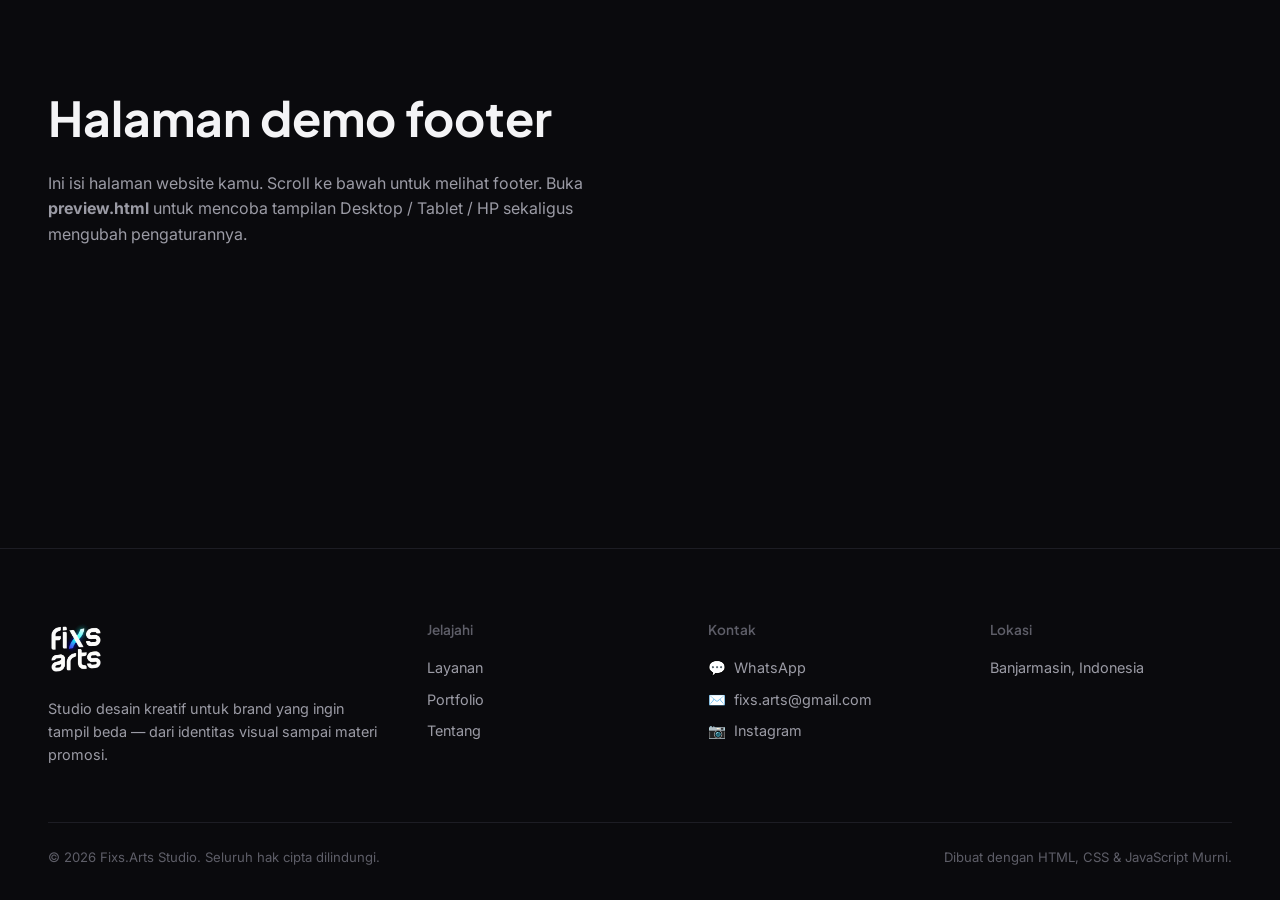
==== index.html @ dc5ee01c "Add files via upload" ====
<!DOCTYPE html>
<html lang="id">
<head>
<meta charset="UTF-8">
<meta name="viewport" content="width=device-width, initial-scale=1.0">
<title>Footer Template — Demo</title>
<link rel="preconnect" href="https://fonts.googleapis.com">
<link rel="preconnect" href="https://fonts.gstatic.com" crossorigin>
<link href="https://fonts.googleapis.com/css2?family=Plus+Jakarta+Sans:wght@500;600;700&family=Inter:wght@400;500;600&display=swap" rel="stylesheet">

<!-- 1) CSS footer (satu-satunya file CSS yang dibutuhkan footer) -->
<link rel="stylesheet" href="css/footer.css">

<!-- CSS di bawah ini HANYA untuk halaman demo, bukan bagian dari template -->
<style>
  :root{ --demo-bg:#0A0A0D; --demo-text:#F4F4F6; }
  *{box-sizing:border-box;}
  body{
    margin:0; min-height:100vh; display:flex; flex-direction:column;
    background:var(--demo-bg); color:var(--demo-text);
    font-family:'Inter',sans-serif; line-height:1.6;
  }
  body.light{ --demo-bg:#FAFAFB; --demo-text:#16171B; }
  main{ flex:1; max-width:1240px; width:100%; margin:0 auto; padding:80px 28px; }
  main h1{ font-family:'Plus Jakarta Sans',sans-serif; font-size:clamp(1.8rem,5vw,3rem); margin:0 0 14px; }
  main p{ color:#9B9BA5; max-width:56ch; margin:0; }
  /* footer memakai font yang sama dengan halaman */
  .site-footer{ --ft-font-body:'Inter',sans-serif; --ft-font-display:'Plus Jakarta Sans',sans-serif; }
  body.light .site-footer{ --ft-bg:#FFFFFF; }
</style>
</head>
<body>

<main>
  <h1>Halaman demo footer</h1>
  <p>Ini isi halaman website kamu. Scroll ke bawah untuk melihat footer. Buka <b>preview.html</b> untuk mencoba tampilan Desktop / Tablet / HP sekaligus mengubah pengaturannya.</p>
</main>

<!-- 2) Titik pemasangan footer: cukup satu baris ini -->
<footer data-site-footer></footer>

<!-- 3) Setting + renderer footer -->
<script src="js/footer-config.js"></script>
<script src="js/footer.js"></script>

<!-- Khusus demo: menerima perubahan setting dari preview.html (postMessage) -->
<script>
  window.addEventListener("message", function (event) {
    if (event.source !== window.parent) return;
    var msg = event.data || {};
    if (msg.type !== "footer-update") return;
    document.body.classList.toggle("light", !!msg.pageLight);
    Footer.update(msg.config || {});
  });
</script>
</body>
</html>
---- css/footer.css ----
/* =====================================================================
   FOOTER TEMPLATE — footer.css
   Rangka footer (layout dari Fixs.Arts Studio) yang berdiri sendiri.
   - Tidak bergantung pada CSS website lain (semua variabel berawalan --ft-)
   - Mobile-first: HP (default) -> Tablet (>=640px) -> Desktop (>=960px)
   - Semua warna / ukuran bisa diubah lewat CSS variable atau footer-config.js
   ===================================================================== */

/* ---------- 1. DESIGN TOKENS (ubah di sini / lewat footer-config.js) ---------- */
.site-footer{
  /* warna */
  --ft-bg:transparent;
  --ft-text:#F4F4F6;
  --ft-muted:#9B9BA5;
  --ft-faint:#5E5E68;
  --ft-border:#1D1D24;
  --ft-accent:#6C7BFF;

  /* tipografi */
  --ft-font-body:inherit;
  --ft-font-display:inherit;

  /* ukuran & jarak */
  --ft-max:1240px;
  --ft-pad-x:28px;
  --ft-pad-top:70px;
  --ft-pad-bottom:32px;
  --ft-gap:40px;
  --ft-brand-weight:1.4fr;   /* lebar kolom brand relatif ke kolom link (desktop) */
  --ft-cols:3;               /* jumlah kolom link (diisi otomatis oleh footer.js) */
  --ft-logo-height:56px;     /* tinggi logo gambar */
}

/* varian tema terang: <footer data-footer-theme="light"> */
.site-footer[data-footer-theme="light"]{
  --ft-text:#16171B;
  --ft-muted:#5C5F68;
  --ft-faint:#8A8D96;
  --ft-border:#E2E1E8;
}

/* ---------- 2. KERANGKA UTAMA ---------- */
.site-footer{
  background:var(--ft-bg);
  color:var(--ft-text);
  font-family:var(--ft-font-body);
  border-top:1px solid var(--ft-border);
  padding:var(--ft-pad-top) 0 var(--ft-pad-bottom);
  margin-top:40px;
  box-sizing:border-box;
}
.site-footer *,
.site-footer *::before,
.site-footer *::after{box-sizing:border-box;}

.site-footer .ft-wrap{
  max-width:var(--ft-max);
  margin:0 auto;
  padding:0 var(--ft-pad-x);
}

/* ---------- 3. GRID KOLOM ---------- */
/* HP (default): satu kolom, ditumpuk ke bawah */
.ft-grid{
  display:grid;
  grid-template-columns:1fr;
  gap:var(--ft-gap);
}

/* ---------- 4. BRAND ---------- */
.ft-brand-link{
  display:inline-block;
  margin-bottom:14px;
  color:var(--ft-text);
  text-decoration:none;
  font-family:var(--ft-font-display);
  font-size:1.15rem;
  font-weight:700;
  letter-spacing:0.02em;
}
.ft-brand-link .ft-brand-accent{color:var(--ft-accent);}
.ft-brand-link:has(.ft-brand-logo){line-height:0;}
.ft-brand-logo{display:block;height:var(--ft-logo-height);width:auto;max-width:100%;object-fit:contain;}
.ft-brand-text{
  margin:0;
  color:var(--ft-muted);
  font-size:0.9rem;
  line-height:1.6;
  max-width:40ch;
}

/* ---------- 5. KOLOM LINK ---------- */
.ft-col-title{
  margin:0 0 16px;
  font-family:var(--ft-font-display);
  font-size:0.85rem;
  font-weight:600;
  color:var(--ft-faint);
}
.ft-list{
  list-style:none;
  margin:0;
  padding:0;
  display:flex;
  flex-direction:column;
  gap:10px;
}
.ft-list li{
  display:flex;
  align-items:center;
  gap:8px;
  font-size:0.9rem;
  color:var(--ft-muted);
  line-height:1.5;
}
.ft-list a{
  color:var(--ft-muted);
  text-decoration:none;
  transition:color .18s ease;
}
.ft-list a:hover,
.ft-list a:focus-visible{color:var(--ft-text);}
.ft-icon{display:inline-flex;align-items:center;flex-shrink:0;}
.ft-icon img{width:16px;height:16px;object-fit:contain;display:block;}

/* ---------- 6. BAR BAWAH (copyright) ---------- */
.ft-bottom{
  margin-top:56px;
  padding-top:24px;
  border-top:1px solid var(--ft-border);
  display:flex;
  justify-content:space-between;
  flex-wrap:wrap;
  gap:10px;
  color:var(--ft-faint);
  font-size:0.82rem;
}

/* ---------- 7. FOCUS (aksesibilitas) ---------- */
.site-footer a:focus-visible{
  outline:2px solid var(--ft-accent);
  outline-offset:3px;
  border-radius:4px;
}

/* =====================================================================
   RESPONSIVE
   ===================================================================== */

/* ---------- TABLET (>= 640px) ----------
   Brand memanjang penuh di atas, kolom link dibagi 2 / 3 di bawahnya. */
@media (min-width:640px){
  .ft-grid{grid-template-columns:repeat(2,1fr);}
  .ft-brand{grid-column:1 / -1;}
}

/* ---------- DESKTOP / WEB (>= 960px) ----------
   Satu baris: brand (lebih lebar) + N kolom link. */
@media (min-width:960px){
  .ft-grid{grid-template-columns:var(--ft-brand-weight) repeat(var(--ft-cols),1fr);}
  .ft-brand{grid-column:auto;}
  .ft-bottom{flex-wrap:nowrap;}
  /* kalau brand disembunyikan, kolom link saja yang dibagi rata */
  .site-footer[data-hide-brand="true"] .ft-grid{grid-template-columns:repeat(var(--ft-cols),1fr);}
}

/* ---------- HP (< 640px) ---------- */
@media (max-width:639px){
  .site-footer{--ft-pad-top:52px;--ft-pad-x:22px;--ft-gap:32px;}
  .ft-bottom{margin-top:44px;flex-direction:column;}

  /* opsi: 2 kolom link di HP  ->  <footer data-mobile-columns="2"> */
  .site-footer[data-mobile-columns="2"] .ft-grid{grid-template-columns:repeat(2,1fr);gap:32px 20px;}
  .site-footer[data-mobile-columns="2"] .ft-brand{grid-column:1 / -1;}

  /* opsi: rata tengah di HP  ->  <footer data-mobile-align="center"> */
  .site-footer[data-mobile-align="center"]{text-align:center;}
  .site-footer[data-mobile-align="center"] .ft-brand-text{margin-left:auto;margin-right:auto;}
  .site-footer[data-mobile-align="center"] .ft-brand-logo{margin-left:auto;margin-right:auto;}
  .site-footer[data-mobile-align="center"] .ft-list li{justify-content:center;}
  .site-footer[data-mobile-align="center"] .ft-bottom{align-items:center;text-align:center;}
}

/* ---------- opsi: sembunyikan bagian tertentu ---------- */
.site-footer[data-hide-brand="true"] .ft-brand{display:none;}
.site-footer[data-hide-bottom="true"] .ft-bottom{display:none;}
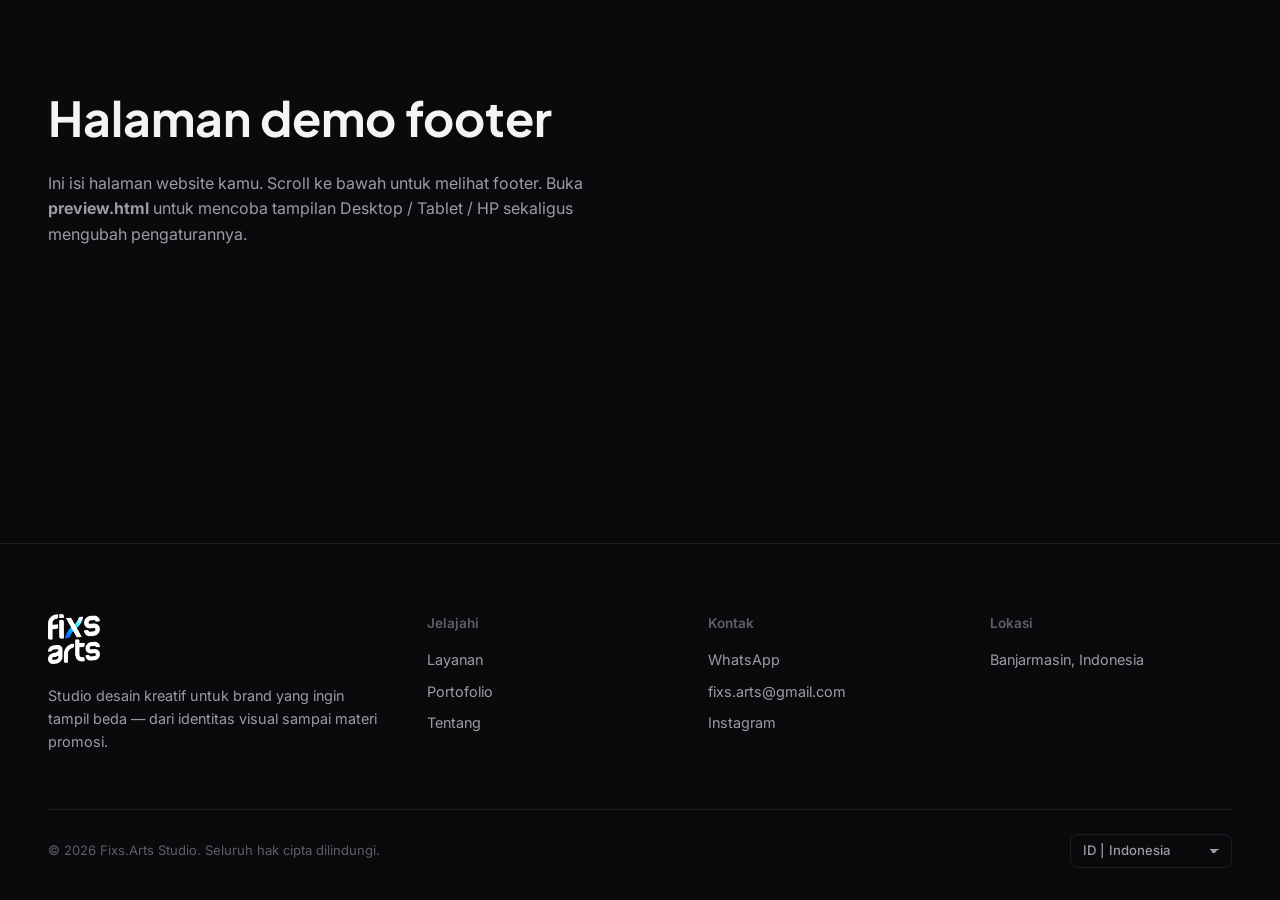
==== commit 20eb4e79: "Add files via upload" ====
--- a/index.html
+++ b/index.html
@@ -8,8 +8,7 @@
 <link rel="preconnect" href="https://fonts.gstatic.com" crossorigin>
 <link href="https://fonts.googleapis.com/css2?family=Plus+Jakarta+Sans:wght@500;600;700&family=Inter:wght@400;500;600&display=swap" rel="stylesheet">
 
-<!-- 1) CSS footer (satu-satunya file CSS yang dibutuhkan footer) -->
-<link rel="stylesheet" href="css/footer.css">
+<!-- Footer TIDAK butuh CSS tambahan: footer.js memuat css/footer.css (dan font Inter) sendiri. -->
 
 <!-- CSS di bawah ini HANYA untuk halaman demo, bukan bagian dari template -->
 <style>
@@ -24,9 +23,6 @@
   main{ flex:1; max-width:1240px; width:100%; margin:0 auto; padding:80px 28px; }
   main h1{ font-family:'Plus Jakarta Sans',sans-serif; font-size:clamp(1.8rem,5vw,3rem); margin:0 0 14px; }
   main p{ color:#9B9BA5; max-width:56ch; margin:0; }
-  /* footer memakai font yang sama dengan halaman */
-  .site-footer{ --ft-font-body:'Inter',sans-serif; --ft-font-display:'Plus Jakarta Sans',sans-serif; }
-  body.light .site-footer{ --ft-bg:#FFFFFF; }
 </style>
 </head>
 <body>
